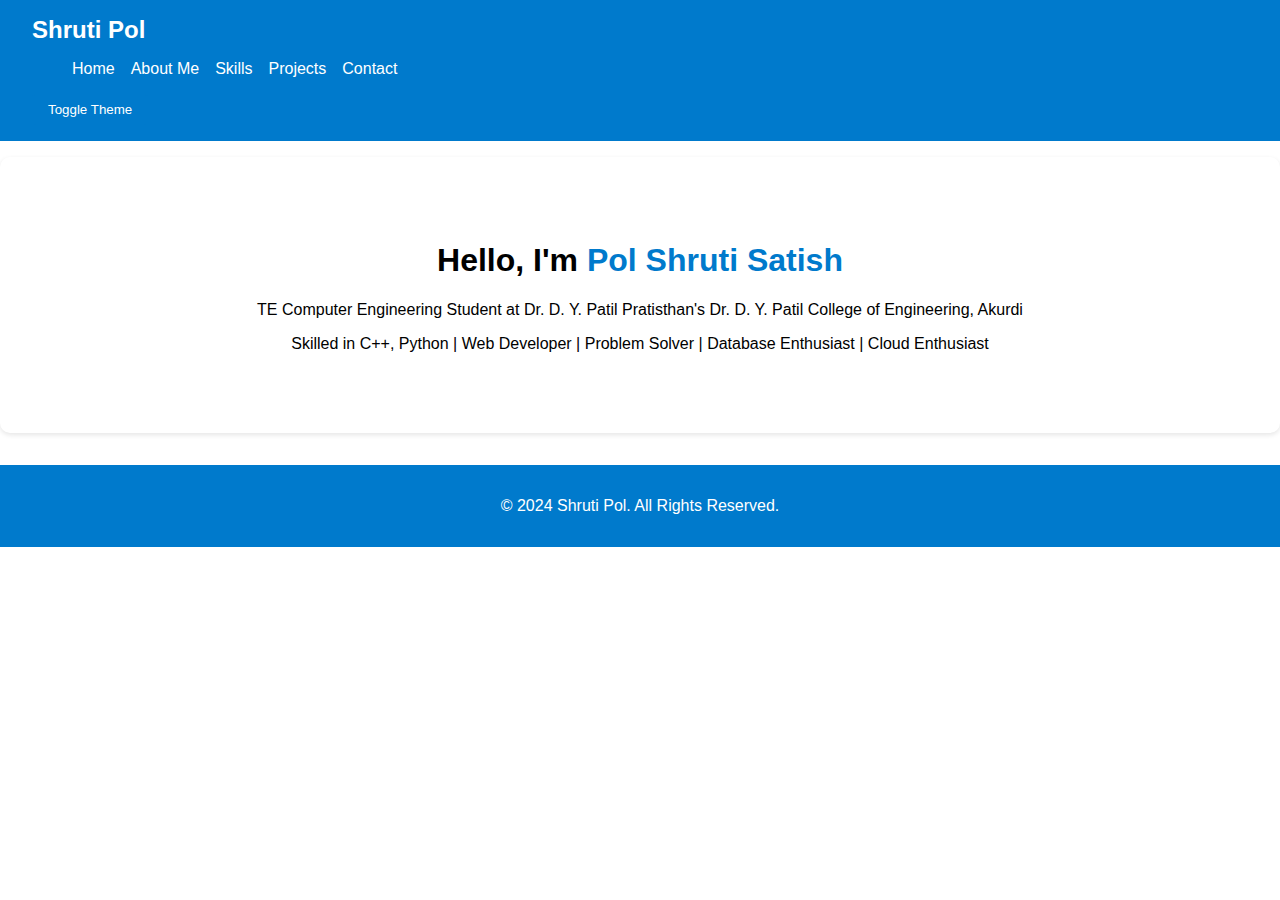
==== index.html @ 206020fd "Add files via upload" ====
<!DOCTYPE html>
<html lang="en">
<head>
  <meta charset="UTF-8">
  <meta name="viewport" content="width=device-width, initial-scale=1.0">
  <title>Home - Shruti Pol</title>
  <link rel="stylesheet" href="styles.css">
</head>
<body>
  <!-- Include the navigation bar -->
  <header>
    <nav>
      <div class="logo">Shruti Pol</div>
      <ul>
        <li><a href="index.html">Home</a></li>
        <li><a href="about.html">About Me</a></li>
        <li><a href="skills.html">Skills</a></li>
        <li><a href="projects.html">Projects</a></li>
        <li><a href="contact.html">Contact</a></li>
      </ul>
      <!-- Theme Toggle Button -->
      <button id="theme-toggle" class="theme-btn">Toggle Theme</button>
    </nav>
  </header>

  <!-- Hero Section -->
  <section class="hero">
    <h1>Hello, I'm <span>Pol Shruti Satish</span></h1>
    <p>TE Computer Engineering Student at Dr. D. Y. Patil Pratisthan's Dr. D. Y. Patil College of Engineering, Akurdi</p>
    <p>Skilled in C++, Python | Web Developer | Problem Solver | Database Enthusiast | Cloud Enthusiast </p>
  </section>

  <footer>
    <p>&copy; 2024 Shruti Pol. All Rights Reserved.</p>
  </footer>

  <script>
  const themeToggle = document.getElementById('theme-toggle');
  const body = document.body;

  // Check saved theme in localStorage
  if (localStorage.getItem('theme') === 'dark') {
    body.classList.add('dark-mode');
  }

  themeToggle.addEventListener('click', () => {
    body.classList.toggle('dark-mode');
    localStorage.setItem('theme', body.classList.contains('dark-mode') ? 'dark' : 'light');
  });
</script>

</body>
</html>
---- styles.css ----
:root {
  /* Default (Light Mode) Variables */
  --bg-color: #ffffff; /* Light background color */
  --text-color: #000000; /* Light text color */
  --link-color: #007acc; /* Light link/button color */
}

body {
  background-color: var(--bg-color); /* Background adapts to theme */
  color: var(--text-color); /* Text adapts to theme */
  font-family: Arial, sans-serif;
  margin: 0;
  padding: 0;
  transition: background-color 0.3s ease, color 0.3s ease; /* Smooth transition */
}

a {
  color: var(--link-color); /* Links adapt to theme */
  text-decoration: none;
}

a:hover {
  text-decoration: underline; /* Optional hover effect */
}

/* Dark Mode Variables */
body.dark-mode {
  --bg-color: #121212; /* Dark background color */
  --text-color: #ffffff; /* Dark text color */
  --link-color: #1e90ff; /* Dark link/button color */
}

/* Theme Toggle Button */
.theme-btn {
  background: var(--link-color);
  color: var(--bg-color);
  border: none;
  padding: 0.5rem 1rem;
  cursor: pointer;
  border-radius: 5px;
  transition: background-color 0.3s ease, color 0.3s ease;
}

/* Header */
header {
  background: var(--link-color); /* Adapt to theme */
  color: var(--bg-color); /* Text color adapts to theme */
  padding: 1rem 2rem;
  position: sticky;
  top: 0;
  z-index: 1000;
  display: flex;
  justify-content: space-between;
  align-items: center;
}

header .logo {
  font-size: 1.5rem;
  font-weight: 600;
}

header ul {
  list-style: none;
  display: flex;
  gap: 1rem;
}

header ul li a {
  text-decoration: none;
  color: var(--bg-color); /* Adapt to theme */
  font-weight: 400;
}

/* Hero Section */
.hero {
  text-align: center;
  padding: 4rem 2rem;
  background: var(--bg-color); /* Adapt to theme */
  transition: background-color 0.3s ease, color 0.3s ease;
}

.hero span {
  color: var(--link-color); /* Accent color */
}

/* General Section Styling */
section {
  text-align: center;
  background-color: var(--bg-color);
  color: var(--text-color);
  padding: 2rem;
  margin: 1rem 0;
  border-radius: 10px;
  box-shadow: 0 2px 5px rgba(0, 0, 0, 0.1);
  transition: background-color 0.3s ease, color 0.3s ease;
}

/* Projects Section */
.projects .project-list {
  display: grid;
  grid-template-columns: repeat(auto-fit, minmax(300px, 1fr));
  gap: 1.5rem;
}

.project-item {
  background: var(--bg-color);
  color: var(--text-color);
  padding: 1.5rem;
  border: 1px solid #ddd;
  border-radius: 5px;
  transition: background-color 0.3s ease, color 0.3s ease;
}

.project-item h3 {
  color: var(--link-color);
}

/* Footer */
footer {
  text-align: center;
  background: var(--link-color); /* Adapt to theme */
  color: var(--bg-color);
  padding: 1rem 0;
  margin-top: 2rem;
}

/* Profile Section */
.profile {
  display: flex;
  align-items: center;
  gap: 1rem;
}

.profile-photo {
  width: 150px;
  height: 150px;
  border-radius: 50%;
  object-fit: cover;
  border: 2px solid var(--link-color);
  transition: border-color 0.3s ease;
}

/* Button Styling */
.btn {
  background-color: var(--link-color);
  color: var(--bg-color);
  text-decoration: none;
  border-radius: 5px;
  padding: 0.7rem 1.5rem;
  font-weight: bold;
  transition: background-color 0.3s ease, color 0.3s ease;
}

.btn:hover {
  background-color: #005f99;
}

/* For devices with a max-width of 768px (tablets, small screens) */
@media (max-width: 768px) {
    body {
        font-size: 14px; /* Slightly smaller text for smaller screens */
    }
    section {
        padding: 1rem; /* Adjust section padding */
    }
    h1 {
        font-size: 1.8em; /* Slightly smaller heading */
    }
    header {
        padding: 0.5rem 1rem; /* Adjust header padding */
        font-size: 0.9rem; /* Adjust text size in header */
    }
    footer {
        padding: 0.5rem; /* Adjust footer padding */
        font-size: 0.8rem; /* Smaller footer text */
    }
    .projects .project-list {
        grid-template-columns: 1fr; /* Stack projects in one column */
        gap: 1rem; /* Maintain gap between projects */
    }
}

/* For devices with a max-width of 480px (mobile phones) */
@media (max-width: 480px) {
    body {
        font-size: 12px; /* Further reduce font size for smaller devices */
    }
    header {
        flex-direction: column; /* Stack header content vertically */
        align-items: center; /* Center align */
        padding: 0.5rem;
    }
    footer {
        text-align: center; /* Ensure footer text is centered */
        padding: 0.5rem;
        font-size: 0.7rem; /* Adjust footer text size */
    }
    section {
        padding: 0.8rem; /* Reduce padding for sections */
    }
    h1 {
        font-size: 1.5em; /* Smaller headings for mobile */
    }
    .projects .project-list {
        grid-template-columns: 1fr; /* Single column layout for projects */
        gap: 0.8rem; /* Adjust spacing between projects */
    }
    .projects .project-item {
        padding: 1rem; /* Reduce padding for project items */
    }
}
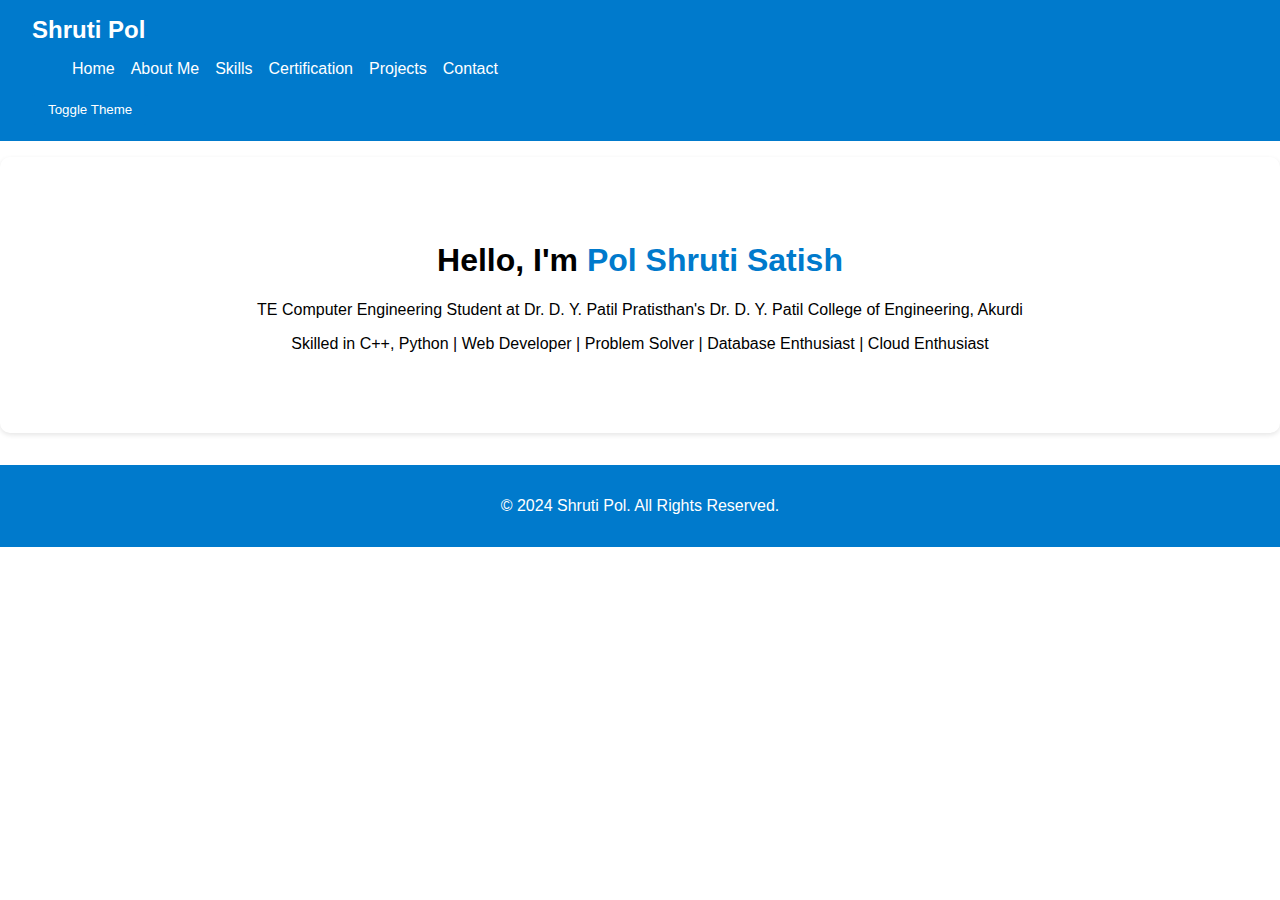
==== commit 4cec9d19: "Update index.html" ====
--- a/index.html
+++ b/index.html
@@ -14,7 +14,8 @@
       <ul>
         <li><a href="index.html">Home</a></li>
         <li><a href="about.html">About Me</a></li>
-        <li><a href="skills.html">Skills</a></li>
+        <li><a href="skills.html">Skills</a></li>
+        <li><a href="certificate.html">Certification</a></li>
         <li><a href="projects.html">Projects</a></li>
         <li><a href="contact.html">Contact</a></li>
       </ul>
--- a/styles.css
+++ b/styles.css
@@ -175,8 +175,8 @@
         font-size: 0.8rem; /* Smaller footer text */
     }
     .projects .project-list {
-        grid-template-columns: 1fr; /* Stack projects in one column */
-        gap: 1rem; /* Maintain gap between projects */
+        grid-template-columns: repeat(auto-fit, minmax(200px, 1fr)); /* Adjust project layout */
+        gap: 1rem;
     }
 }
 
@@ -209,4 +209,3 @@
         padding: 1rem; /* Reduce padding for project items */
     }
 }
-
